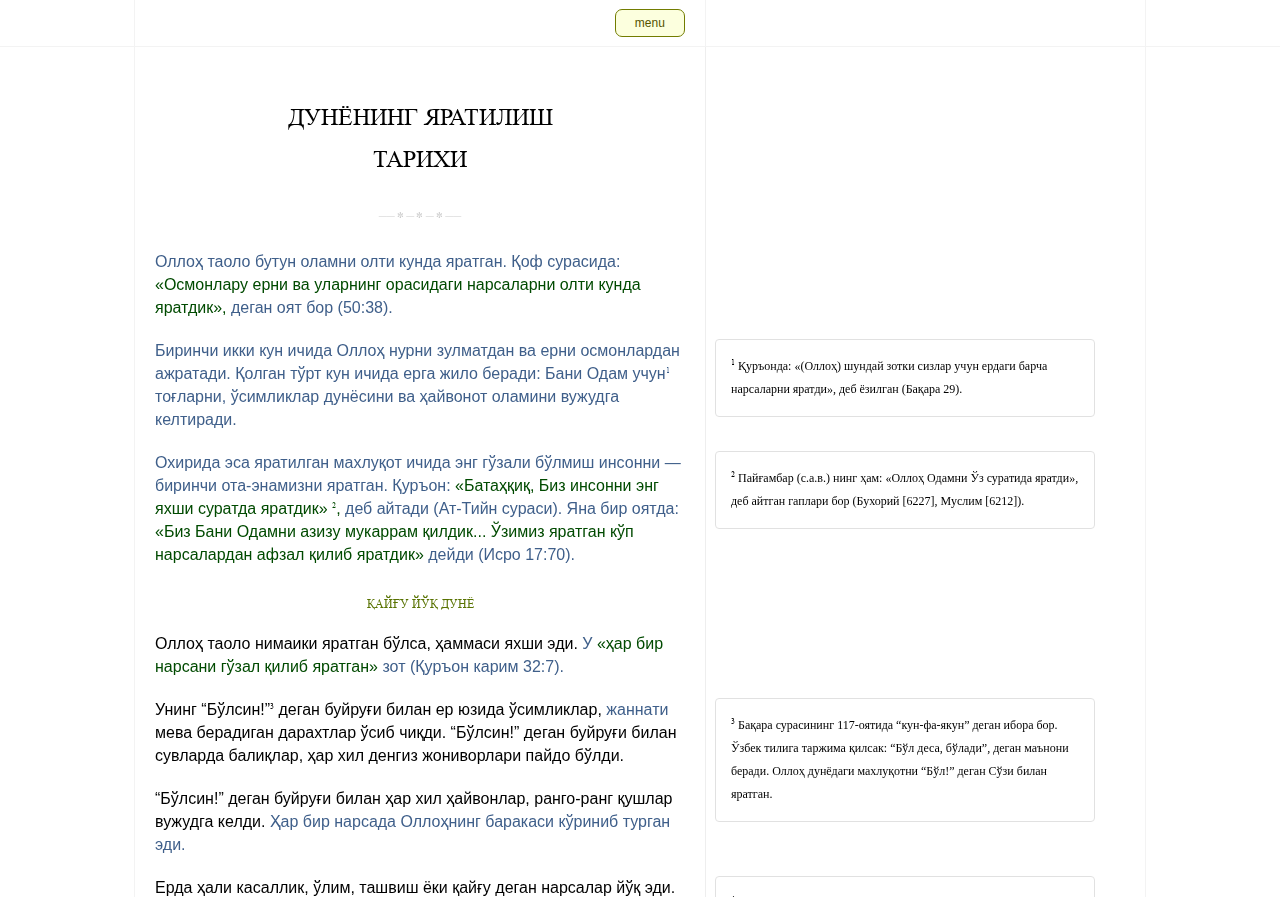
==== creation.html @ ce025d9c "..." ====
<!DOCTYPE html>
<html lang="en">

<head>
  <script type='text/javascript'
    src='https://platform-api.sharethis.com/js/sharethis.js#property=63726a816fa502001965e7c3&product=inline-share-buttons'
    async='async'></script>
  <meta charset="UTF-8">
  <meta http-equiv="X-UA-Compatible" content="IE=edge">
  <meta name="viewport" content="width=device-width, initial-scale=1.0">
  <title>trial with Hasan</title>

  <link rel="stylesheet" href="https://cdn.jsdelivr.net/npm/boxicons@latest/css/boxicons.min.css" />


  <link rel="preconnect" href="https://fonts.googleapis.com">
  <link rel="preconnect" href="https://fonts.gstatic.com" crossorigin>
  <link href="https://fonts.googleapis.com/css2?family=Oswald:wght@300;400;500&display=swap" rel="stylesheet">

  <link rel="stylesheet" href="./styles.css">

</head>

<body>
  <div class="general_view_cont">
    <div class="minister-home stories">

      <div class="navbar_container">
        <div class="navbar">
          <div class="first-part">
            <button class="menu_button"> menu</button>
          </div>

          <div class="menu-bar">
            <div class="menu-items visible" id="menuItemsContainer">
              <div>
                <a href="./index.html">Welcome page</a>
              </div>

              <div>
                <a href="./intro.html">Mukaddima</a>
              </div>
              <div>
                <a href="./adam.html"> Adam (a.s.)</a>
              </div>
              <div>
                <a href="./creation.html"> Creation</a>
              </div>
            </div>
          </div>

        </div>
      </div>

      <div class="separate_into_two_columns">
        <main class="sep_part1">


          <div class='chapter_heading2'>
            <p> Дунёнинг яратилиш </p>
            <p>тарихи</p>
          </div>


          <div class='decor_line'>
            <p> &#8213;&#8213; &#10044; &#8213; &#10044; &#8213; &#10044; &#8213;&#8213; </p>
          </div>





          <div class='main_text'>
            <p class='italic'>
              Оллоҳ таоло бутун оламни олти кунда яратган. Қоф сурасида: <span class='boldItalic'>«Осмонлару ерни ва
                уларнинг орасидаги нарсаларни олти кунда яратдик», </span> деган оят бор (50:38).
            </p>
            <p></p>
          </div>

          <div class='main_text'>
            <div class='speech-bubble'>
              <p>
                <sup>1</sup> Қуръонда: «(Оллоҳ) шундай зотки сизлар учун ердаги барча нарсаларни яратди», деб ёзилган
                (Бақара 29).
              </p>
            </div>
            <p class='italic'>Биринчи икки кун ичида Оллоҳ нурни зулматдан ва ерни осмонлардан ажратади. Қолган тўрт кун
              ичида ерга жило беради: Бани Одам учун<sup>1</sup> тоғларни, ўсимликлар дунёсини ва ҳайвонот оламини
              вужудга келтиради. </p>
            <p></p>
          </div>

          <div class='main_text'>
            <div class='speech-bubble'>
              <p>
                <sup>2</sup> Пайғамбар (с.а.в.) нинг ҳам: «Оллоҳ Одамни Ўз суратида яратди», деб айтган гаплари бор
                (Бухорий [6227], Муслим [6212]).
              </p>
            </div>
            <p class='italic'>
              Охирида эса яратилган махлуқот ичида энг гўзали бўлмиш инсонни — биринчи ота-энамизни яратган. Қуръон:
              <span class='boldItalic'> «Батаҳқиқ, Биз инсонни энг яхши суратда яратдик» <sup>2</sup>, </span> деб
              айтади (Ат-Тийн сураси). Яна бир оятда: <span class='boldItalic'> «Биз Бани Одамни азизу мукаррам
                қилдик... Ўзимиз яратган кўп нарсалардан афзал қилиб яратдик»</span> дейди (Исро 17:70).
            </p>
          </div>

          <div class='paragraph_heading'>
            <p> ҚАЙҒУ ЙЎҚ ДУНЁ </p>
          </div>

          <div class='main_text'>
            <p>
              Оллоҳ таоло нимаики яратган бўлса, ҳаммаси яхши эди. <span class='italic'> У <span class='boldItalic'>«ҳар
                  бир нарсани гўзал қилиб яратган»</span> зот (Қуръон карим 32:7).</span>
            </p>
            <p></p>
          </div>
          <div class='main_text'>

            <div class='speech-bubble'>
              <p>
                <sup>3</sup> Бақара сурасининг 117-оятида “кун-фа-якун” деган ибора бор. Ўзбек тилига таржима қилсак:
                “Бўл деса, бўлади”, деган маънони беради. Оллоҳ дунёдаги махлуқотни “Бўл!” деган Сўзи билан яратган.
              </p>
            </div>

            <p>
              Унинг “Бўлсин!”<sup>3</sup> деган буйруғи билан ер юзида ўсимликлар, <span class='italic'>жаннати</span>
              мева берадиган дарахтлар ўсиб чиқди. “Бўлсин!” деган буйруғи билан сувларда балиқлар, ҳар хил денгиз
              жониворлари пайдо бўлди.
            </p>
            <p>
              “Бўлсин!” деган буйруғи билан ҳар хил ҳайвонлар, ранго-ранг қушлар вужудга келди. <span class='italic'>
                Ҳар бир нарсада Оллоҳнинг баракаси кўриниб турган эди.</span>
            </p>
            <p></p>
          </div>

          <div class='main_text'>
            <div class='speech-bubble'>
              <p>
                <sup>4</sup> Инсон нима учун яралган? Бу савол қадим замонлардан бери олимлар орасида баҳсларга сабаб
                бўлиб келмоқда. Аз-Зориёт сурасида инсонни Менга ибодат қилиши учун яратдим, деган сўзлар бор (51:56).
                Ибодат сўзининг маъноси сиғиниш ва хизмат қилиш демакдир. Бу ҳам инсоннинг яратилган жонзодлар ичида энг
                улуғи эканига бир далилдир. Оллоҳ (с.в.т.) Одам Ато ва Момо Ҳаввони: «Мен билан муножатда бўлсин», деган
                мақсадда яратган эди.
              </p>
            </div>
            <p>
              Ерда ҳали касаллик, ўлим, ташвиш ёки қайғу деган нарсалар йўқ эди.
              Боғ турли-туман мева берадиган дарахтлар билан тўла, Одам (а.с.) ҳам, Момо Ҳавво ҳам (р.а.) Оллоҳнинг
              ҳузурида шоду хуррам ҳаёт кечирар эдилар. Ёмонлик нима эканини улар ҳали билмас эдилар. <sup>4</sup>
            </p>
          </div>

          <div class='paragraph_heading'>
            <p> ҲАЗРАТИ ОДАМ — АЛЛОҲНИНГ ЕР ЮЗИДАГИ ХАЛИФАСИ</p>
          </div>

          <div class='main_text'>
            <p>
              Оллоҳ субҳанаҳу ва таоло биринчи ота-онамизни яратганда уларни баракалаб, бундоқ деб амр қилган экан:
              «Самарали бўлинглар. Кўпайиб ер юзини тўлдиринглар. Мана шу ерни Мен сизларга бердим. Балиқлар, қушлар,
              ерда яшаётган ҳамма жониворлар устидан ҳукмронлик қилинглар. Мана, Мен сизларга озуқа қилиб ҳамма донли
              ўсимликларни, мевасида данаги бор ҳар хил дарахтларни бердим».<sup>5</sup>
            </p>
            <p></p>
          </div>

          <div class='main_text'>
            <div class='speech-bubble'>

              <div>
                <p> <sup>5</sup> «Батаҳқиқ, Биз Одам билан аҳдлашган эдик...» </p>
                <p class=''>
                  وَلَقَدْ عَهِدْنَآ إِلَىٰٓ ءَادَمَ مِن قَبْلُ
                </p>
              </div>

              <p> Тоҳо сураси 115-оят. Оллоҳ таолонинг инсоният би­лан қилган биринчи аҳди мана шу эди.</p>
            </div>

            <p class='italic'>Демак ўша пайтда ҳазрати Одамга халифалик унвони, яъни бутун ер юзи устидан ҳукмронлик
              қилиш ҳуқуқи берилган. Қуръонда ёзилишича, Оллоҳ Одам (а.с.) ни яратишдан олдин фаришталарга: <span
                class='boldItalic'> «Мен ер юзида халифа қилмоқчиман»,</span> деб хабар берган экан (Бақара сураси,
              30-оят).
            </p>
          </div>

          <div class='paragraph_heading'>
            <p> ИБЛИС ҲАҚИДА МАЪЛУМОТ </p>
          </div>


          <div class='main_text'>
            <p class='italic'>
              Шундан кейин Оллоҳ таоло фаришталарга Одам (а.с.) га сажда қилинглар, деб амр қилади. Қуръони каримда
              бундай деб ёзилган: <span class='boldItalic'> «Батаҳқиқ, Биз сизларни яратдик, кейин сизларга суврат
                бердик. Сўнгра фаришталарга: «Одамга сажда қилинглар», дедик. Улар сажда қилдилар. Магар Иблис сажда
                қилувчилардан бўлмади».</span>
            </p>
            <p></p>
          </div>
          <div class='main_text'>

            <div class='speech-bubble'>
              <p>
                <sup>6</sup> Иблис жин тоифасидан эди (Каҳф сураси 50-оят). Ҳайдалишдан аввал у малаклар ёнида Оллоҳга
                шу қадар қуюқ ибодатлар қилар экан, ҳеч ким у қадар ибодат қила олмаган. Шундай бўлса ҳам, бу ибодатлар
                ундаги кибрни йўқ қилолмаган экан.
              </p>
            </div>

            <p class='italic'>
              Оллоҳ кейин Иблисдан: «Нега сажда қилмадинг?» деб сўраганида Иблис:<sup>6</sup> <span class='boldItalic'>
                «Мен (Одамдан) яхшироқман, чунки Сен мени ўтдан яратдинг, уни эса лойдан»,</span> деб жавоб беради
              (Аъроф сураси 11-12 оятлар).
            </p>

            <p class='italic'>
              «(Оллоҳ) <span class='boldItalic'> деди: «Бас, ундан туш! Сенга унда мутакаббирлик қилиб юриш йўқ. Бас,
                чиқ! Албатта, сен хору зор бўлгувчилардансан», деди.</span> (Иблис эса): <span class='boldItalic'>«Менга
                улар қайта тириладиган кунгача муҳлат бер», деди. У зот: «Муҳлат бердим», деди.</span> (Иблис): <span
                class='boldItalic'> «Мени иғвога учирганинг сабабли, албатта, мен уларни Тўғри Йўлингда тўсиб ўтираман.
                Сўнгра уларнинг олдиларидан, орқаларидан, ўнг томонларидан ва чап томонларидан келаман. Ва уларнинг
                кўпларини шукр қилувчи ҳолда топмассан», деди»</span> (Аъроф сураси 13-17).
            </p>
            <p class='italic'>

              Шу тариқа Иблис одамзотнинг душманига айланади.
            </p>
            <p></p>
          </div>


          <article class='nav_arrows'>
            <div class='flex_it space_between'>
              <div>
                <div>
                  <span>&#8592;</span>
                </div>

                <div class='indicator'>
                  <span> орқага қайтиш </span>
                </div>
              </div>

              <div class='central_div'>
                <div>
                  <p>Dunyoning aratilishi</p>
                </div>
              </div>

              <div>
                <div class='indicator'>
                  <span> Ҳайдалиш </span>
                </div>
                <div>
                  <span>&#8594;</span>
                </div>
              </div>
            </div>
          </article>

          <div style="padding-bottom: 20px;"></div>
        </main>

        <aside></aside>
      </div>
    </div>

  </div>

  </div>
  <script src="./showHideMenu.js"></script>
</body>

</html>
---- styles.css ----
.welcome {
  margin: auto;
  margin-top: 20px;
  margin-bottom: 50px;
  width: 100%;
  height: fit-content;
  flex-grow: 5;
  padding: 20px;
  background-color: rgb(255, 253, 218);
  border: 1px solid rgb(204, 192, 100);

  display: flex;
  flex-direction: column;
  gap: 10px;
}

.red {
  color: red;
}

.welcome>div {
  margin: auto;
  margin-top: 30%;
  font-family: fantasy;
  font-size: 22px;
  /* border: 1px solid red; */
  padding: 20px;
  color: green;
}

.general_view_cont {
  position: fixed;
  width: 100%;

  display: flex;
}

.minister-home {
  position: relative;
  margin: auto;

  min-width: calc(572px + 440px);
  width: calc(572px + 440px);
  max-width: calc(572px + 440px);

  /* padding: 0px 20px; */

  overflow-x: hidden;
  /* background-color: red; */

  width: 100%;


  border-left: 1px solid rgb(243, 243, 243);
  border-right: 1px solid rgb(243, 243, 243);

  display: flex;
  justify-content: space-between;
  gap: 20px;
}


.stories .separate_into_two_columns {
  margin-top: 47px;


  width: 100%;
  height: calc(100vh - 50px);


  overflow-y: scroll;

  display: flex;
  justify-content: space-between;
  gap: 0px;
}


.navbar_container {
  position: fixed;
  top: 0;
  left: 0;
  width: 100%;
  height: 47px;

  border-bottom: 1px solid rgb(243, 243, 243);
  display: flex;
}

.navbar {
  position: relative;
  margin: auto;
  width: calc(570px + 440px);
  height: 100%;
  display: flex;
}

.first-part {
  margin: auto;
  margin-left: 0px;
  width: 572px;
  height: 100%;
  /* background-color: rgb(231, 234, 181); */
  border-right: 1px solid rgb(243, 243, 243);
  display: flex;
}

.navbar button {
  margin: auto;
  margin-right: 20px;

  font-size: 12px;
  border-radius: 7px;
  border: 1px solid rgb(114, 124, 0);
  background-color: #fcffde;
  min-width: 70px;
  height: 28.5px;
  color: rgb(84, 83, 0);

  padding: 2px 0px;
  cursor: pointer;
  transition: all 0.4s ease-in-out;
}

.navbar button:hover {
  color: white;
  background-color: rgb(131, 129, 0);
  transition: all 0.4s ease-in-out;
}



.menu-bar {
  position: relative;
  width: 440px;

  height: 100%;


  display: flex;
}


.menu-items {
  position: absolute;
  /* top: 11px; */
  /* left: 8px; */
  padding: 11px;
  background-color: rgb(139, 155, 0);

  display: none;
}

.visible>div {
  margin: auto;
  margin-bottom: 5px;
}

.visible>div:not(:last-child) {
  margin-right: 5px;
  /* Adjust this value according to your gap value */
}

.visible>div:nth-child(n) {
  margin-left: 0;
}

.visible {
  display: flex;
  flex-wrap: wrap;
  width: 100%;

  gap: 10px;
}


.menu-items a {
  background-color: #fcffde;
  padding: 7px 10px;
  border-radius: 6px;

  font-size: 12px;
  border-radius: 7px;
  border: 1px solid rgb(114, 124, 0);
  background-color: #fcffde;
  min-width: 70px;
  height: 28.5px;
  color: rgb(84, 83, 0);

  cursor: pointer;
  transition: all 0.4s ease-in-out;
}

.stories .sep_part1 {
  position: relative;
  min-width: 570px;
  width: 570px;
  max-width: 570px;
  flex: 1 1;
  margin-bottom: 2px;


  display: flex;
  flex-direction: column;
  padding: 0px 20px;
}




.uzbek_quron_doublecolumn {
  max-width: 50%;
  text-align: justify;
}

.uzbek_quron_doublecolumn p {
  font-family: 'TimesNewRoman-boldItalic';
  font-size: 12px;
  font-weight: 400;
  line-height: 15.5px;
}



.arabic_quran_doublecolumn {
  max-width: 50%;
  direction: rtl;
}

.arabic_quran_doublecolumn p {

  font-family: 'ArabicType' !important;
  font-size: 22px !important;
  color: rgb(97, 97, 97);
  padding: 0px;
  text-align: justify;

}


.div_with_borders {
  margin: 15px 0px;
  border: 1px solid rgb(10, 196, 0);
  padding: 15px;
}

.div_with_borders p {
  font-size: 16px;
}

.alayhissalam {
  display: inline-block;
  vertical-align: middle;
  font-family: "Aga_islamic";
  color: rgb(97, 97, 97);
  transform: rotate(5deg);
}

.azza_va_jall {
  display: inline-block;
  vertical-align: middle;
  font-family: "Aga_islamic";
  color: rgb(97, 97, 97);
  font-size: 1.2rem;
}

.bism p {
  margin: 20px;
  font-family: "Aga_islamic";
  font-size: 52px;
  text-align: center;
  color: rgb(0, 111, 131);
  color: rgb(50, 137, 0);
  color: rgba(87, 114, 0, 0.897);
}






.stories .chapter_heading2 {
  margin: auto;
  margin-top: 50px;
  width: 450px;
  line-height: 42px;
}

.stories .chapter_heading2 p {
  font-family: 'TimesNewRoman-regular';
  text-transform: uppercase;
  font-size: 24px;
  text-align: center;

}

.stories .chapter_heading {
  position: relative;
  margin: auto 0px;
  margin-top: 20px;
  margin-bottom: 0px;
  width: calc(100% - 0px);
  height: fit-content;
  line-height: 40px;

  background-color: rgb(254, 255, 224);
  background: linear-gradient(to right, rgb(221, 255, 221), rgb(255, 247, 177));
  padding: 15px;
  border: 4px solid rgb(204, 192, 100);

  display: flex;
  gap: 25px;
}


.stories .chapter_heading .img_container {
  margin-left: 0px;
  min-width: 95px;
  width: 95px;
  height: 95px;
  padding: 7px;
  background-color: rgb(255, 253, 222);
  border: 4px solid rgb(230, 230, 230);
  border: 4px solid rgba(182, 164, 0, 0.736);
  border-radius: 50%;
  z-index: 1;
}

.stories .chapter_heading .img_container img {
  width: 100%;
  height: 100%;
  object-fit: contain;
}

.stories .title_of_chapter {
  margin: auto;
  margin-left: 0px;
  margin-right: auto;
  z-index: 2;
}

.chapter_heading .title_of_chapter p {
  font-family: 'TimesNewRoman-regular';
  text-transform: uppercase;
  font-size: 24px;
  color: rgb(175, 157, 0);
}

.stories .chapter_heading .kamar {
  position: absolute;
  top: 0;
  right: 0;
  width: 530px;
  width: 100%;
  height: 100%;
  opacity: 0.1;
}

.stories .chapter_heading .kamar img {
  width: 100%;
  height: 100%;
  object-fit: cover;
}

.paragraph_heading {
  margin: 20px 0px;
  margin-top: 30px;
}

.paragraph_heading p {
  text-transform: uppercase;
  font-size: 12px;
  text-align: center;
  font-family: 'TimesNewRoman-Regular';


  color: rgb(89, 89, 0);
  color: rgb(88, 114, 0);
}

.stories .main_text p {

  font-weight: 400;
  font-size: 16px;
  line-height: 23px;
  margin-bottom: 20px;
}

.stories .main_text p:last-child {
  margin-bottom: 0px;
}


.arabic_quran {
  border: 1px solid rgb(229, 229, 229);
  border-radius: 3px;
  margin: 10px 0px;
  padding: 10px 20px;
  padding-bottom: 3px;
  text-align: justify;
  direction: rtl;
}

.arabic_quran p {
  font-family: 'ArabicType' !important;
  font-size: 22px !important;
  color: rgb(95, 124, 0);
  color: rgb(97, 97, 97);
}

.uzbek_quron {
  border-radius: 3px;
  padding-bottom: 10px;
}



.right_wing_stuff {
  border-radius: 7px;
  border: 1px solid rgb(201, 201, 201);
  padding: 20px;
}

.right_wing_stuff h2 {
  margin-bottom: 10px;
  color: rgb(87, 0, 128);
  font-weight: 400;
  font-size: 18px;

}

.bigger_image {
  width: 100%;
  height: auto;
  border-radius: 7px;
  margin: 20px 0px;
}

.bigger_image img {
  width: 100%;
  border-radius: 7px;
  height: auto;
  object-fit: cover;
}

.stories .speech-bubble {
  position: absolute;
  padding: 15px;
  width: 380px;
  left: 580px;
  border: 1px solid rgb(225, 225, 225);
  border-radius: 4px;
  z-index: 1;
}


.speech-bubble p {
  font-size: 12px !important;
  font-weight: 400;
  font-family: "Roboto" !important;
  color: black;
}


.stories .main_text .speech-bubble p {
  margin-bottom: 0px;
}



.stories footer {
  margin: 10px 0px;
  background-color: rgb(1, 1, 1);
  padding: 5px;
  text-align: center;
  display: flex;
}

.stories footer>div {
  margin: auto;
}

.stories footer p {
  color: rgb(200, 200, 200);
  padding: 5px;
  text-align: center;
  font-size: 10px;
}

@media only screen and (max-width: 1120px) {
  .stories .speech-bubble {
    right: -292px;
    width: 280px;
  }
}


.stories aside {
  padding: 0px 20px;
  padding-top: 20px;

  position: sticky;
  top: 0px;
  min-width: 440px;
  width: 440px;
  max-width: 440px;
  /* height: calc(100vh - 50px); */
  overflow-y: scroll;
  border-left: 1px solid rgb(238, 238, 238);
  display: flex;
  flex-direction: column;
}


.stories .sep_part1 .nav_arrows {
  padding: 0px;
  margin-top: 15px;
  margin-top: 0px;

}

.nav_arrows>div>div {
  margin: auto;
  padding: 10px 10px;
  background-color: #7d7d7d;
  cursor: pointer;

  display: flex;
}

.nav_arrows>div>div:hover {
  background-color: #000000;
  transition: all 0.4s ease-in-out;
}

.nav_arrows>div>div>div {
  margin: auto;
}

.nav_arrows .central_div {
  width: 100%;
  margin: 0px 10px;
}

.nav_arrows p,
.nav_arrows span {
  font-size: 12px;
  color: white;
  white-space: nowrap;
}

.nav_arrows .indicator {
  padding: 0px 5px;
  padding-bottom: 2px;
}


sup {
  vertical-align: super;
  font-size: 8px;
  font-family: 'TimesNewRoman-regular' !important;
  line-height: 1;
}

.center {
  text-align: center;
}

.flex_it {
  display: flex;
}

.margin_auto {
  margin: auto !important;
}

.flex_in_doublecolumn {
  display: flex;
  gap: 25px;
}

.space_between {
  justify-content: space-between;
}

.who_wrote {
  margin-top: 5px;
}

.spacer_height10px {
  height: 10px;
}

.stories .italic {
  color: rgb(63, 95, 138) !important;
  font-weight: 400;
}

.stories .boldItalic {
  color: rgb(0, 74, 0) !important;
  font-weight: 400;
}


.decor_line {
  margin-top: 30px;
  margin-bottom: 30px;
}

.decor_line p {
  font-size: 8px !important;
  text-align: center;
  color: rgb(203, 203, 203);
}
















@import url('https://fonts.googleapis.com/css2?family=Roboto+Condensed:wght@700&family=Roboto:ital,wght@0,100;0,300;0,400;0,500;0,700;1,100;1,300;1,400&display=swap');

@font-face {
  font-family: "Silom";
  font-style: normal;
  font-weight: normal;
  /* src: "../node_modules/silom.ttf"; */
  src: url("./fonts/silom.ttf") format('truetype');
}

@font-face {
  font-family: 'Oswald-Light';
  src: url('./fonts/Oswald-Light.ttf') format('truetype');
  font-weight: normal;
  font-style: normal;
}

@font-face {
  font-family: 'Oswald-Regular';
  src: url('./fonts/Oswald-Regular.ttf') format('truetype');
  font-weight: normal;
  font-style: normal;
}


@font-face {
  font-family: 'Oswald-SemiBold';
  src: url('./fonts/Oswald-SemiBold.ttf') format('truetype');
  font-weight: normal;
  font-style: normal;
}

@font-face {
  font-family: 'Aga_islamic';
  src: url('./fonts/AGA_Islamic_Phrases.TTF') format('truetype');
  font-weight: normal;
  font-style: normal;
}


@font-face {
  font-family: 'TimesNewRoman-regular';
  src: url('./fonts/Times New Roman.ttf') format('truetype');
  font-weight: normal;
  font-style: normal;
}

@font-face {
  font-family: 'TimesNewRoman-bold';
  src: url('./fonts/Times New Roman - Bold.ttf') format('truetype');
  font-weight: normal;
  font-style: normal;
}

@font-face {
  font-family: 'TimesNewRoman-italic';
  src: url('./fonts/Times New Roman - Italic.ttf') format('truetype');
  font-weight: normal;
  font-style: normal;
}

@font-face {
  font-family: 'TimesNewRoman-boldItalic';
  src: url('./fonts/Times New Roman - Bold Italic.ttf') format('truetype');
  font-weight: normal;
  font-style: normal;
}


@font-face {
  font-family: 'ArabicType';
  src: url('./fonts/Arabic Typesetting Regular.ttf') format('truetype');
  font-weight: normal;
  font-style: normal;
}


body {
  /* position: fixed; */
  top: 0px;
  left: 0px;
  width: 100%;
}

* {
  box-sizing: border-box;
  padding: 0;
  margin: 0;
  text-decoration: none;
  font-family: 'Roboto', sans-serif;
  list-style: none;
}

:root {
  --fontDash: 'Silom', sans-serif;
  --fontRoboto: 'Roboto', sans-serif;
  --fontRobotoCondensed: 'Roboto Condensed', sans-serif;

  --colorDash: rgb(105, 84, 0);
  --fontColorDashDark: rgb(75, 60, 0);
  --bgGray: rgb(202, 202, 202);
  --darkGray: rgb(121, 121, 121);
  --topBarFontColor: rgba(255, 183, 0, 0.663);
  --ramka: width: 90%;
}

button {
  min-width: 100px;
  padding: 6px 12px;
  border: none;
  border-radius: 4px;
  background-color: green;
  color: white;
  transition: all 0.4s ease-in-out;
}

button:hover {
  background-color: rgb(0, 137, 0);
  /* color: rgb(78, 72, 0); */
  box-shadow: 0px 0px 10px rgba(0, 0, 0, 0.3);
}

.yellow_color {
  color: yellow;
}

.spacer5px {
  margin: 5px 0px;
}

.spacer10px {
  margin: 10px 0px;
}

.spacer20px {
  margin: 20px 0px;
}

.spacer40px {
  margin: 40px 0px;
}

.silom-font {
  font-family: Silom;
}

a {
  color: rgb(40, 40, 40);
}

p {
  font-size: 14px;
}
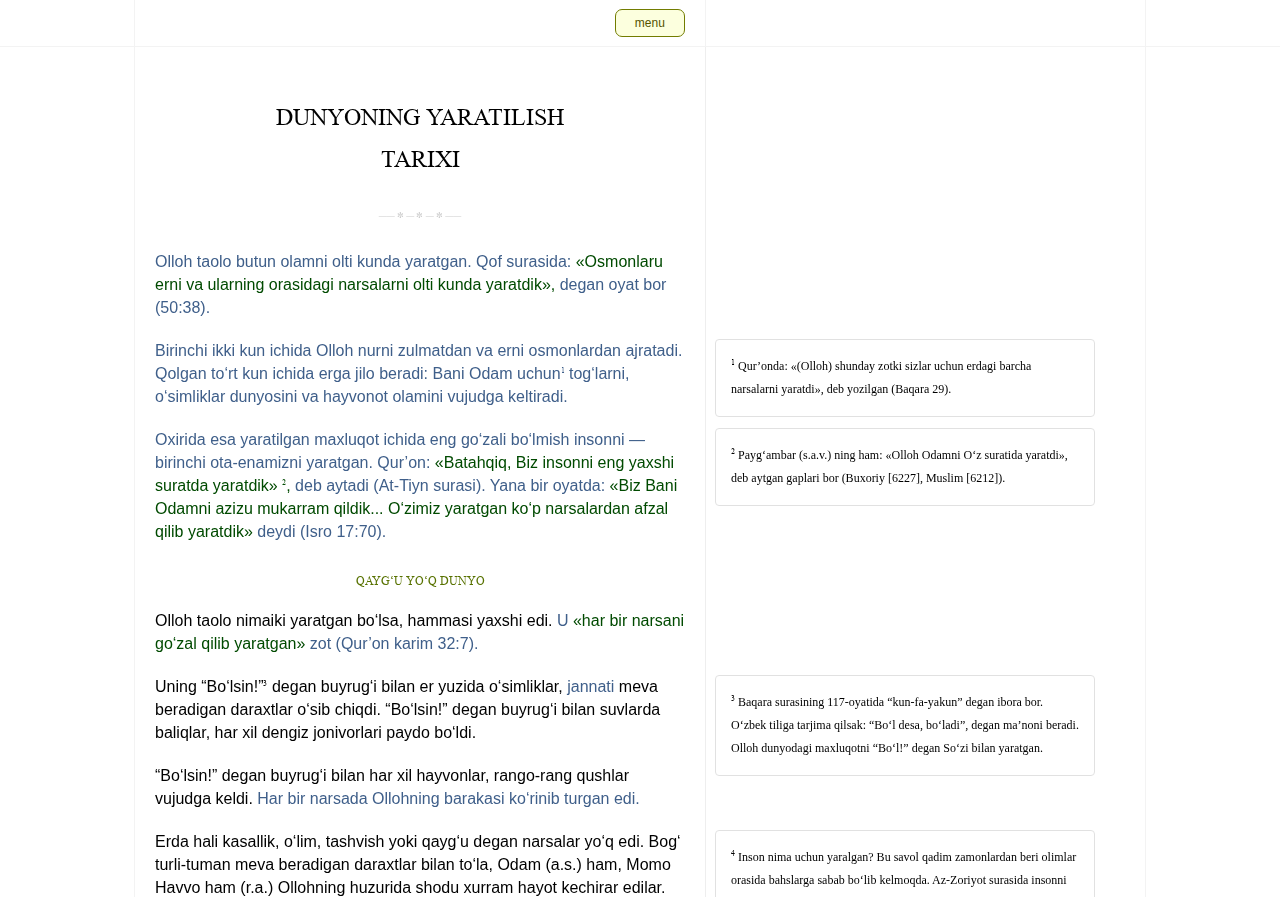
==== commit 3f69578b: "..." ====
--- a/creation.html
+++ b/creation.html
@@ -57,8 +57,8 @@
 
 
           <div class='chapter_heading2'>
-            <p> Дунёнинг яратилиш </p>
-            <p>тарихи</p>
+            <p> Dunyoning yaratilish </p>
+            <p>tarixi</p>
           </div>
 
 
@@ -72,164 +72,179 @@
 
           <div class='main_text'>
             <p class='italic'>
-              Оллоҳ таоло бутун оламни олти кунда яратган. Қоф сурасида: <span class='boldItalic'>«Осмонлару ерни ва
-                уларнинг орасидаги нарсаларни олти кунда яратдик», </span> деган оят бор (50:38).
-            </p>
-            <p></p>
-          </div>
-
-          <div class='main_text'>
-            <div class='speech-bubble'>
-              <p>
-                <sup>1</sup> Қуръонда: «(Оллоҳ) шундай зотки сизлар учун ердаги барча нарсаларни яратди», деб ёзилган
-                (Бақара 29).
-              </p>
-            </div>
-            <p class='italic'>Биринчи икки кун ичида Оллоҳ нурни зулматдан ва ерни осмонлардан ажратади. Қолган тўрт кун
-              ичида ерга жило беради: Бани Одам учун<sup>1</sup> тоғларни, ўсимликлар дунёсини ва ҳайвонот оламини
-              вужудга келтиради. </p>
-            <p></p>
-          </div>
-
-          <div class='main_text'>
-            <div class='speech-bubble'>
-              <p>
-                <sup>2</sup> Пайғамбар (с.а.в.) нинг ҳам: «Оллоҳ Одамни Ўз суратида яратди», деб айтган гаплари бор
-                (Бухорий [6227], Муслим [6212]).
-              </p>
-            </div>
-            <p class='italic'>
-              Охирида эса яратилган махлуқот ичида энг гўзали бўлмиш инсонни — биринчи ота-энамизни яратган. Қуръон:
-              <span class='boldItalic'> «Батаҳқиқ, Биз инсонни энг яхши суратда яратдик» <sup>2</sup>, </span> деб
-              айтади (Ат-Тийн сураси). Яна бир оятда: <span class='boldItalic'> «Биз Бани Одамни азизу мукаррам
-                қилдик... Ўзимиз яратган кўп нарсалардан афзал қилиб яратдик»</span> дейди (Исро 17:70).
+              Olloh taolo butun olamni olti kunda yaratgan. Qof surasida: <span class='boldItalic'>«Osmonlaru erni va
+                ularning orasidagi narsalarni olti kunda yaratdik», </span> degan oyat bor (50:38).
+            </p>
+            <p></p>
+          </div>
+
+          <div class='main_text'>
+            <div class='speech-bubble'>
+              <p>
+                <sup>1</sup> Qur’onda: «(Olloh) shunday zotki sizlar uchun erdagi barcha narsalarni yaratdi», deb
+                yozilgan
+                (Baqara 29).
+              </p>
+            </div>
+            <p class='italic'>Birinchi ikki kun ichida Olloh nurni zulmatdan va erni osmonlardan ajratadi. Qolgan to‘rt
+              kun
+              ichida erga jilo beradi: Bani Odam uchun<sup>1</sup> tog‘larni, o‘simliklar dunyosini va hayvonot olamini
+              vujudga keltiradi. </p>
+            <p></p>
+          </div>
+
+          <div class='main_text'>
+            <div class='speech-bubble'>
+              <p>
+                <sup>2</sup> Payg‘ambar (s.a.v.) ning ham: «Olloh Odamni O‘z suratida yaratdi», deb aytgan gaplari bor
+                (Buxoriy [6227], Muslim [6212]).
+              </p>
+            </div>
+            <p class='italic'>
+              Oxirida esa yaratilgan maxluqot ichida eng go‘zali bo‘lmish insonni — birinchi ota-enamizni yaratgan.
+              Qur’on:
+              <span class='boldItalic'> «Batahqiq, Biz insonni eng yaxshi suratda yaratdik» <sup>2</sup>, </span> deb
+              aytadi (At-Tiyn surasi). Yana bir oyatda: <span class='boldItalic'> «Biz Bani Odamni azizu mukarram
+                qildik... O‘zimiz yaratgan ko‘p narsalardan afzal qilib yaratdik»</span> deydi (Isro 17:70).
             </p>
           </div>
 
           <div class='paragraph_heading'>
-            <p> ҚАЙҒУ ЙЎҚ ДУНЁ </p>
-          </div>
-
-          <div class='main_text'>
-            <p>
-              Оллоҳ таоло нимаики яратган бўлса, ҳаммаси яхши эди. <span class='italic'> У <span class='boldItalic'>«ҳар
-                  бир нарсани гўзал қилиб яратган»</span> зот (Қуръон карим 32:7).</span>
-            </p>
-            <p></p>
-          </div>
-          <div class='main_text'>
-
-            <div class='speech-bubble'>
-              <p>
-                <sup>3</sup> Бақара сурасининг 117-оятида “кун-фа-якун” деган ибора бор. Ўзбек тилига таржима қилсак:
-                “Бўл деса, бўлади”, деган маънони беради. Оллоҳ дунёдаги махлуқотни “Бўл!” деган Сўзи билан яратган.
-              </p>
-            </div>
-
-            <p>
-              Унинг “Бўлсин!”<sup>3</sup> деган буйруғи билан ер юзида ўсимликлар, <span class='italic'>жаннати</span>
-              мева берадиган дарахтлар ўсиб чиқди. “Бўлсин!” деган буйруғи билан сувларда балиқлар, ҳар хил денгиз
-              жониворлари пайдо бўлди.
-            </p>
-            <p>
-              “Бўлсин!” деган буйруғи билан ҳар хил ҳайвонлар, ранго-ранг қушлар вужудга келди. <span class='italic'>
-                Ҳар бир нарсада Оллоҳнинг баракаси кўриниб турган эди.</span>
-            </p>
-            <p></p>
-          </div>
-
-          <div class='main_text'>
-            <div class='speech-bubble'>
-              <p>
-                <sup>4</sup> Инсон нима учун яралган? Бу савол қадим замонлардан бери олимлар орасида баҳсларга сабаб
-                бўлиб келмоқда. Аз-Зориёт сурасида инсонни Менга ибодат қилиши учун яратдим, деган сўзлар бор (51:56).
-                Ибодат сўзининг маъноси сиғиниш ва хизмат қилиш демакдир. Бу ҳам инсоннинг яратилган жонзодлар ичида энг
-                улуғи эканига бир далилдир. Оллоҳ (с.в.т.) Одам Ато ва Момо Ҳаввони: «Мен билан муножатда бўлсин», деган
-                мақсадда яратган эди.
-              </p>
-            </div>
-            <p>
-              Ерда ҳали касаллик, ўлим, ташвиш ёки қайғу деган нарсалар йўқ эди.
-              Боғ турли-туман мева берадиган дарахтлар билан тўла, Одам (а.с.) ҳам, Момо Ҳавво ҳам (р.а.) Оллоҳнинг
-              ҳузурида шоду хуррам ҳаёт кечирар эдилар. Ёмонлик нима эканини улар ҳали билмас эдилар. <sup>4</sup>
+            <p> QAYG‘U YO‘Q DUNYo </p>
+          </div>
+
+          <div class='main_text'>
+            <p>
+              Olloh taolo nimaiki yaratgan bo‘lsa, hammasi yaxshi edi. <span class='italic'> U <span
+                  class='boldItalic'>«har
+                  bir narsani go‘zal qilib yaratgan»</span> zot (Qur’on karim 32:7).</span>
+            </p>
+            <p></p>
+          </div>
+          <div class='main_text'>
+
+            <div class='speech-bubble'>
+              <p>
+                <sup>3</sup> Baqara surasining 117-oyatida “kun-fa-yakun” degan ibora bor. O‘zbek tiliga tarjima qilsak:
+                “Bo‘l desa, bo‘ladi”, degan ma’noni beradi. Olloh dunyodagi maxluqotni “Bo‘l!” degan So‘zi bilan
+                yaratgan.
+              </p>
+            </div>
+
+            <p>
+              Uning “Bo‘lsin!”<sup>3</sup> degan buyrug‘i bilan er yuzida o‘simliklar, <span
+                class='italic'>jannati</span>
+              meva beradigan daraxtlar o‘sib chiqdi. “Bo‘lsin!” degan buyrug‘i bilan suvlarda baliqlar, har xil dengiz
+              jonivorlari paydo bo‘ldi.
+            </p>
+            <p>
+              “Bo‘lsin!” degan buyrug‘i bilan har xil hayvonlar, rango-rang qushlar vujudga keldi. <span class='italic'>
+                Har bir narsada Ollohning barakasi ko‘rinib turgan edi.</span>
+            </p>
+            <p></p>
+          </div>
+
+          <div class='main_text'>
+            <div class='speech-bubble'>
+              <p>
+                <sup>4</sup> Inson nima uchun yaralgan? Bu savol qadim zamonlardan beri olimlar orasida bahslarga sabab
+                bo‘lib kelmoqda. Az-Zoriyot surasida insonni Menga ibodat qilishi uchun yaratdim, degan so‘zlar bor
+                (51:56).
+                Ibodat so‘zining ma’nosi sig‘inish va xizmat qilish demakdir. Bu ham insonning yaratilgan jonzodlar
+                ichida eng
+                ulug‘i ekaniga bir dalildir. Olloh (s.v.t.) Odam Ato va Momo Havvoni: «Men bilan munojatda bo‘lsin»,
+                degan
+                maqsadda yaratgan edi.
+              </p>
+            </div>
+            <p>
+              Erda hali kasallik, o‘lim, tashvish yoki qayg‘u degan narsalar yo‘q edi.
+              Bog‘ turli-tuman meva beradigan daraxtlar bilan to‘la, Odam (a.s.) ham, Momo Havvo ham (r.a.) Ollohning
+              huzurida shodu xurram hayot kechirar edilar. Yomonlik nima ekanini ular hali bilmas edilar. <sup>4</sup>
             </p>
           </div>
 
           <div class='paragraph_heading'>
-            <p> ҲАЗРАТИ ОДАМ — АЛЛОҲНИНГ ЕР ЮЗИДАГИ ХАЛИФАСИ</p>
-          </div>
-
-          <div class='main_text'>
-            <p>
-              Оллоҳ субҳанаҳу ва таоло биринчи ота-онамизни яратганда уларни баракалаб, бундоқ деб амр қилган экан:
-              «Самарали бўлинглар. Кўпайиб ер юзини тўлдиринглар. Мана шу ерни Мен сизларга бердим. Балиқлар, қушлар,
-              ерда яшаётган ҳамма жониворлар устидан ҳукмронлик қилинглар. Мана, Мен сизларга озуқа қилиб ҳамма донли
-              ўсимликларни, мевасида данаги бор ҳар хил дарахтларни бердим».<sup>5</sup>
-            </p>
-            <p></p>
-          </div>
-
-          <div class='main_text'>
-            <div class='speech-bubble'>
-
-              <div>
-                <p> <sup>5</sup> «Батаҳқиқ, Биз Одам билан аҳдлашган эдик...» </p>
+            <p> HAZRATI ODAM — ALLOHNING ER YuZIDAGI XALIFASI</p>
+          </div>
+
+          <div class='main_text'>
+            <p>
+              Olloh subhanahu va taolo birinchi ota-onamizni yaratganda ularni barakalab, bundoq deb amr qilgan ekan:
+              «Samarali bo‘linglar. Ko‘payib er yuzini to‘ldiringlar. Mana shu erni Men sizlarga berdim. Baliqlar,
+              qushlar,
+              erda yashayotgan hamma jonivorlar ustidan hukmronlik qilinglar. Mana, Men sizlarga ozuqa qilib hamma donli
+              o‘simliklarni, mevasida danagi bor har xil daraxtlarni berdim».<sup>5</sup>
+            </p>
+            <p></p>
+          </div>
+
+          <div class='main_text'>
+            <div class='speech-bubble'>
+
+              <div>
+                <p> <sup>5</sup> «Batahqiq, Biz Odam bilan ahdlashgan edik...» </p>
                 <p class=''>
                   وَلَقَدْ عَهِدْنَآ إِلَىٰٓ ءَادَمَ مِن قَبْلُ
                 </p>
               </div>
 
-              <p> Тоҳо сураси 115-оят. Оллоҳ таолонинг инсоният би­лан қилган биринчи аҳди мана шу эди.</p>
-            </div>
-
-            <p class='italic'>Демак ўша пайтда ҳазрати Одамга халифалик унвони, яъни бутун ер юзи устидан ҳукмронлик
-              қилиш ҳуқуқи берилган. Қуръонда ёзилишича, Оллоҳ Одам (а.с.) ни яратишдан олдин фаришталарга: <span
-                class='boldItalic'> «Мен ер юзида халифа қилмоқчиман»,</span> деб хабар берган экан (Бақара сураси,
-              30-оят).
+              <p> Toho surasi 115-oyat. Olloh taoloning insoniyat bi­lan qilgan birinchi ahdi mana shu edi.</p>
+            </div>
+
+            <p class='italic'>Demak o‘sha paytda hazrati Odamga xalifalik unvoni, ya’ni butun er yuzi ustidan hukmronlik
+              qilish huquqi berilgan. Qur’onda yozilishicha, Olloh Odam (a.s.) ni yaratishdan oldin farishtalarga: <span
+                class='boldItalic'> «Men er yuzida xalifa qilmoqchiman»,</span> deb xabar bergan ekan (Baqara surasi,
+              30-oyat).
             </p>
           </div>
 
           <div class='paragraph_heading'>
-            <p> ИБЛИС ҲАҚИДА МАЪЛУМОТ </p>
-          </div>
-
-
-          <div class='main_text'>
-            <p class='italic'>
-              Шундан кейин Оллоҳ таоло фаришталарга Одам (а.с.) га сажда қилинглар, деб амр қилади. Қуръони каримда
-              бундай деб ёзилган: <span class='boldItalic'> «Батаҳқиқ, Биз сизларни яратдик, кейин сизларга суврат
-                бердик. Сўнгра фаришталарга: «Одамга сажда қилинглар», дедик. Улар сажда қилдилар. Магар Иблис сажда
-                қилувчилардан бўлмади».</span>
-            </p>
-            <p></p>
-          </div>
-          <div class='main_text'>
-
-            <div class='speech-bubble'>
-              <p>
-                <sup>6</sup> Иблис жин тоифасидан эди (Каҳф сураси 50-оят). Ҳайдалишдан аввал у малаклар ёнида Оллоҳга
-                шу қадар қуюқ ибодатлар қилар экан, ҳеч ким у қадар ибодат қила олмаган. Шундай бўлса ҳам, бу ибодатлар
-                ундаги кибрни йўқ қилолмаган экан.
-              </p>
-            </div>
-
-            <p class='italic'>
-              Оллоҳ кейин Иблисдан: «Нега сажда қилмадинг?» деб сўраганида Иблис:<sup>6</sup> <span class='boldItalic'>
-                «Мен (Одамдан) яхшироқман, чунки Сен мени ўтдан яратдинг, уни эса лойдан»,</span> деб жавоб беради
-              (Аъроф сураси 11-12 оятлар).
-            </p>
-
-            <p class='italic'>
-              «(Оллоҳ) <span class='boldItalic'> деди: «Бас, ундан туш! Сенга унда мутакаббирлик қилиб юриш йўқ. Бас,
-                чиқ! Албатта, сен хору зор бўлгувчилардансан», деди.</span> (Иблис эса): <span class='boldItalic'>«Менга
-                улар қайта тириладиган кунгача муҳлат бер», деди. У зот: «Муҳлат бердим», деди.</span> (Иблис): <span
-                class='boldItalic'> «Мени иғвога учирганинг сабабли, албатта, мен уларни Тўғри Йўлингда тўсиб ўтираман.
-                Сўнгра уларнинг олдиларидан, орқаларидан, ўнг томонларидан ва чап томонларидан келаман. Ва уларнинг
-                кўпларини шукр қилувчи ҳолда топмассан», деди»</span> (Аъроф сураси 13-17).
-            </p>
-            <p class='italic'>
-
-              Шу тариқа Иблис одамзотнинг душманига айланади.
+            <p> IBLIS HAQIDA MAʹLUMOT </p>
+          </div>
+
+
+          <div class='main_text'>
+            <p class='italic'>
+              Shundan keyin Olloh taolo farishtalarga Odam (a.s.) ga sajda qilinglar, deb amr qiladi. Qur’oni karimda
+              bunday deb yozilgan: <span class='boldItalic'> «Batahqiq, Biz sizlarni yaratdik, keyin sizlarga suvrat
+                berdik. So‘ngra farishtalarga: «Odamga sajda qilinglar», dedik. Ular sajda qildilar. Magar Iblis sajda
+                qiluvchilardan bo‘lmadi».</span>
+            </p>
+            <p></p>
+          </div>
+          <div class='main_text'>
+
+            <div class='speech-bubble'>
+              <p>
+                <sup>6</sup> Iblis jin toifasidan edi (Kahf surasi 50-oyat). Haydalishdan avval u malaklar yonida
+                Ollohga
+                shu qadar quyuq ibodatlar qilar ekan, hech kim u qadar ibodat qila olmagan. Shunday bo‘lsa ham, bu
+                ibodatlar
+                undagi kibrni yo‘q qilolmagan ekan.
+              </p>
+            </div>
+
+            <p class='italic'>
+              Olloh keyin Iblisdan: «Nega sajda qilmading?» deb so‘raganida Iblis:<sup>6</sup> <span class='boldItalic'>
+                «Men (Odamdan) yaxshiroqman, chunki Sen meni o‘tdan yaratding, uni esa loydan»,</span> deb javob beradi
+              (A’rof surasi 11-12 oyatlar).
+            </p>
+
+            <p class='italic'>
+              «(Olloh) <span class='boldItalic'> dedi: «Bas, undan tush! Senga unda mutakabbirlik qilib yurish yo‘q.
+                Bas,
+                chiq! Albatta, sen xoru zor bo‘lguvchilardansan», dedi.</span> (Iblis esa): <span
+                class='boldItalic'>«Menga
+                ular qayta tiriladigan kungacha muhlat ber», dedi. U zot: «Muhlat berdim», dedi.</span> (Iblis): <span
+                class='boldItalic'> «Meni ig‘voga uchirganing sababli, albatta, men ularni To‘g‘ri Yo‘lingda to‘sib
+                o‘tiraman.
+                So‘ngra ularning oldilaridan, orqalaridan, o‘ng tomonlaridan va chap tomonlaridan kelaman. Va ularning
+                ko‘plarini shukr qiluvchi holda topmassan», dedi»</span> (A’rof surasi 13-17).
+            </p>
+            <p class='italic'>
+
+              Shu tariqa Iblis odamzotning dushmaniga aylanadi.
             </p>
             <p></p>
           </div>
@@ -243,7 +258,7 @@
                 </div>
 
                 <div class='indicator'>
-                  <span> орқага қайтиш </span>
+                  <span> orqaga qaytish </span>
                 </div>
               </div>
 
@@ -255,7 +270,7 @@
 
               <div>
                 <div class='indicator'>
-                  <span> Ҳайдалиш </span>
+                  <span> Haydalish </span>
                 </div>
                 <div>
                   <span>&#8594;</span>
--- a/styles.css
+++ b/styles.css
@@ -780,4 +780,12 @@
 
 p {
   font-size: 14px;
-}+}
+
+
+/* 
+
+git add . 
+git commit -m "..."  
+git push
+ */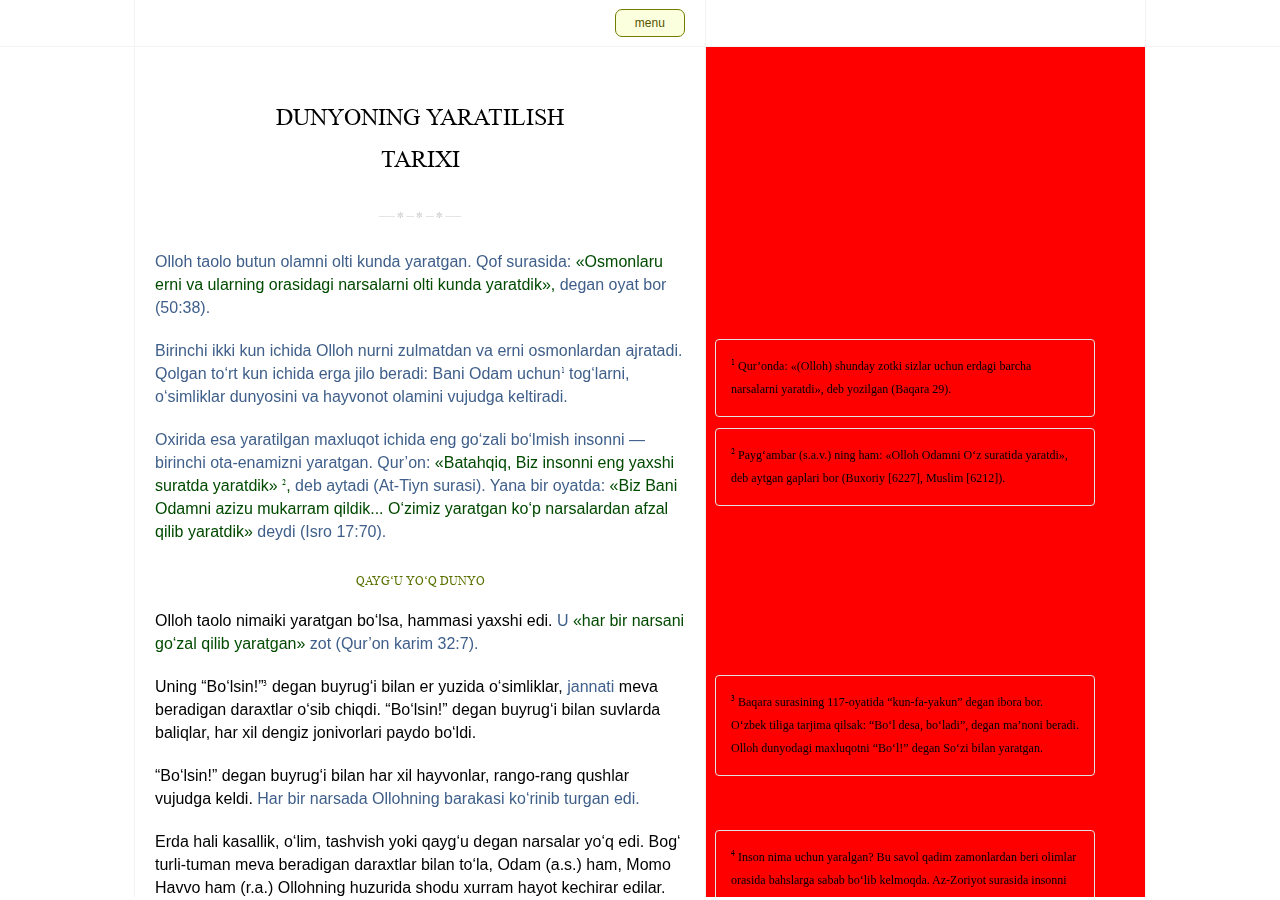
==== commit d96a4aee: "..." ====
--- a/creation.html
+++ b/creation.html
@@ -46,6 +46,9 @@
               <div>
                 <a href="./creation.html"> Creation</a>
               </div>
+              <div>
+                <a href="./noah.html"> Nuh a.s.</a>
+              </div>
             </div>
           </div>
 
@@ -211,10 +214,17 @@
                 berdik. So‘ngra farishtalarga: «Odamga sajda qilinglar», dedik. Ular sajda qildilar. Magar Iblis sajda
                 qiluvchilardan bo‘lmadi».</span>
             </p>
-            <p></p>
-          </div>
-          <div class='main_text'>
-
+            <p> fasd f asdf asd f sadf dsaf</p>
+            <p>fasdfas
+
+            </p>
+            <p></p>
+          </div>
+
+
+
+
+          <div class='main_text'>
             <div class='speech-bubble'>
               <p>
                 <sup>6</sup> Iblis jin toifasidan edi (Kahf surasi 50-oyat). Haydalishdan avval u malaklar yonida
--- a/styles.css
+++ b/styles.css
@@ -82,7 +82,7 @@
   left: 0;
   width: 100%;
   height: 47px;
-
+  z-index: 1;
   border-bottom: 1px solid rgb(243, 243, 243);
   display: flex;
 }
@@ -154,6 +154,7 @@
 .visible>div {
   margin: auto;
   margin-bottom: 5px;
+  /* z-index: 2; */
 }
 
 .visible>div:not(:last-child) {
@@ -509,6 +510,8 @@
   border-left: 1px solid rgb(238, 238, 238);
   display: flex;
   flex-direction: column;
+
+  background-color: red;
 }
 
 
